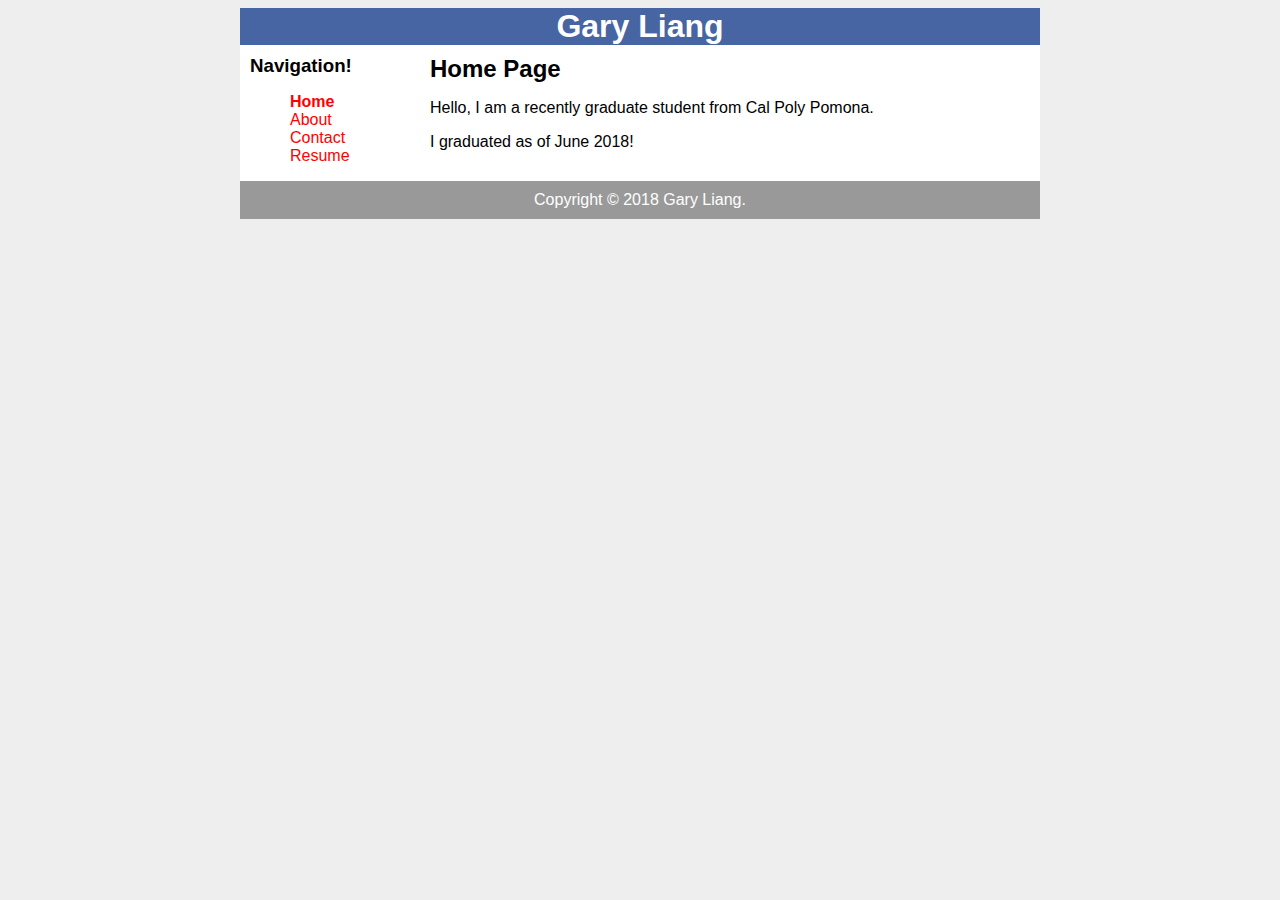
==== index.html @ 96ff0500 "Fourth edit" ====
<!DOCTYPE html>
<html>
        <head>
            <title>Gary Liang's Website</title>
            <link rel="stylesheet" type="text/css" href="style.css">
        </head>

        <body>
                <div id="container">
                    <div id="header">
                        <h1>Gary Liang</h1>
                    </div>
                    <div id="content">
                        <div id="nav">
                            <h3>Navigation!</h3>
                            <ul>
                                <li><a class="selected" href="">Home</a></li>
                                <li><a href="">About</a></li>
                                <li><a href="">Contact</a></li>
                                <li><a href="https://GaryLg.github.io/resume.pdf">Resume</a></li>
                            </ul>
                        </div>
                        <div id="main">
                            <h2>Home Page</h2>
                            <p>Hello, I am a recently graduate student from Cal Poly Pomona. </p>
                            <p>I graduated as of June 2018!</p>

                        </div>

                    </div>
                    <div id="footer">
                        Copyright &copy; 2018 Gary Liang.
                    </div>
                </div>

        </body>
</html>
---- style.css ----
#header {
    background-color: #4665A2;
    color: white;
    text-align: center;
}

#container {
    background-color: white;
    width: 800px;
    margin-left: auto;
    margin-right: auto;
}

#content {
    padding: 10px;
}

#nav {
    width: 180px;
    float: left;
}

#main {
    width: 600px;
    float: right;
}

#footer {
    clear: both;
    padding: 10px;
    background-color: #999999;
    color: white;
    text-align: center;
}

#nav ul {
    list-style-type: none;
}

h1, h2, h3 {
    margin: 0;
}


#nav .selected {
    font-weight: bold;
}

a {
    text-decoration: none;
    color: red;
}

body {
    background-color: #EEEEEE;
    font-family: Arial, sans-serif;
}
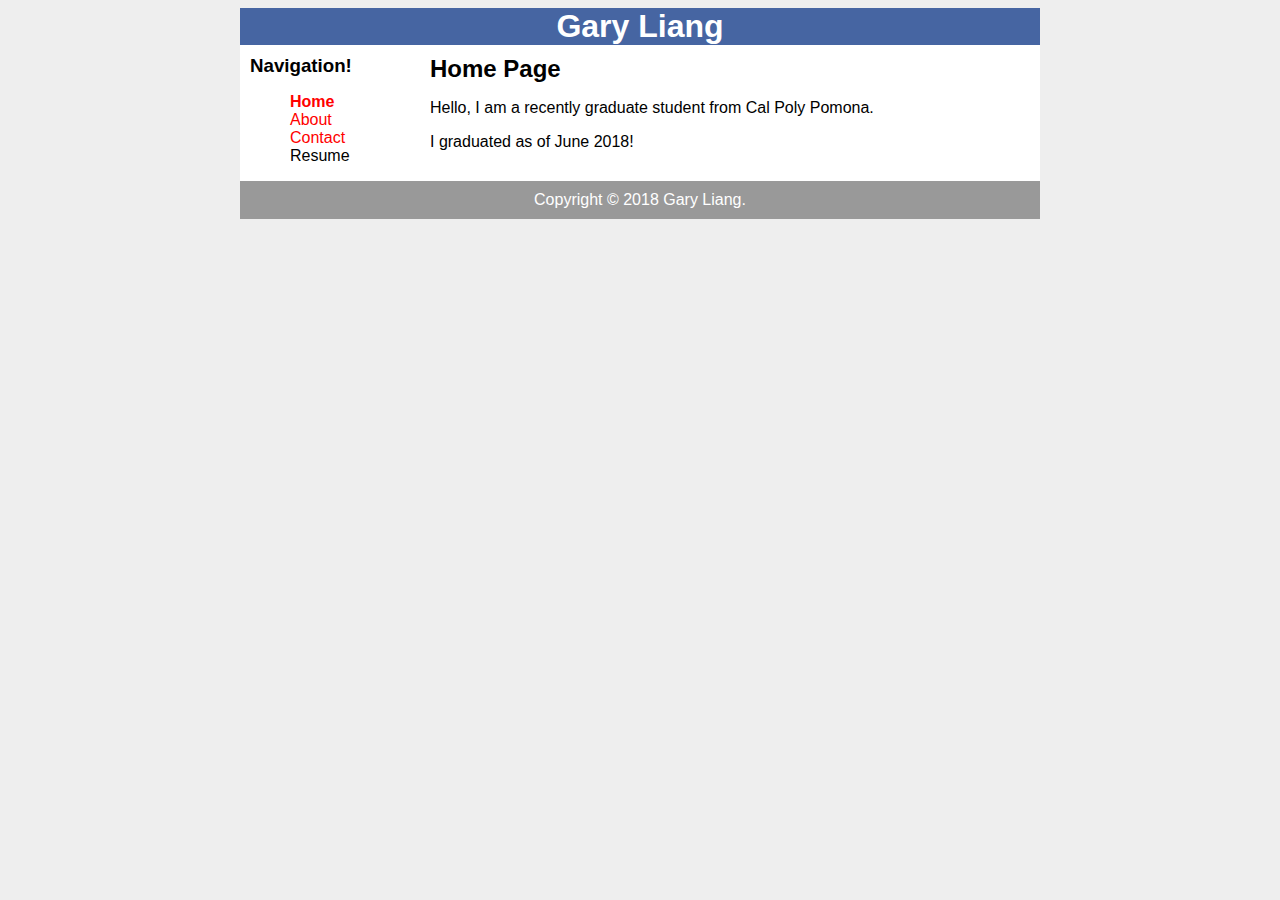
==== commit 957d5123: "Resume edit" ====
--- a/index.html
+++ b/index.html
@@ -17,7 +17,7 @@
                                 <li><a class="selected" href="">Home</a></li>
                                 <li><a href="">About</a></li>
                                 <li><a href="">Contact</a></li>
-                                <li><a href="https://GaryLg.github.io/resume.pdf">Resume</a></li>
+                                <li><href="resume.pdf">Resume</a></li>
                             </ul>
                         </div>
                         <div id="main">
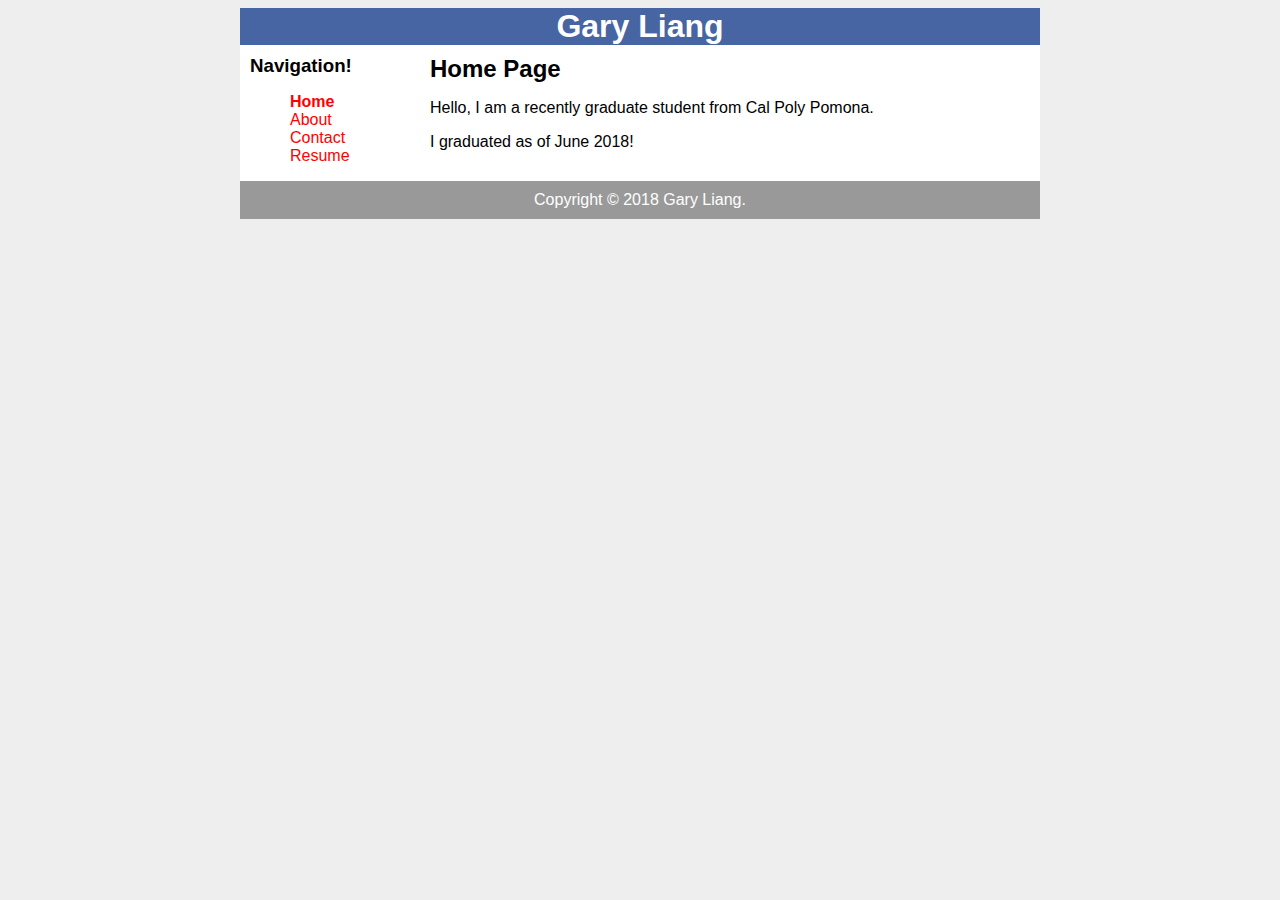
==== commit 0f63a8c9: "Resume edit" ====
--- a/index.html
+++ b/index.html
@@ -17,7 +17,7 @@
                                 <li><a class="selected" href="">Home</a></li>
                                 <li><a href="">About</a></li>
                                 <li><a href="">Contact</a></li>
-                                <li><href="resume.pdf">Resume</a></li>
+                                <li><a href="resume.pdf">Resume</a></li>
                             </ul>
                         </div>
                         <div id="main">
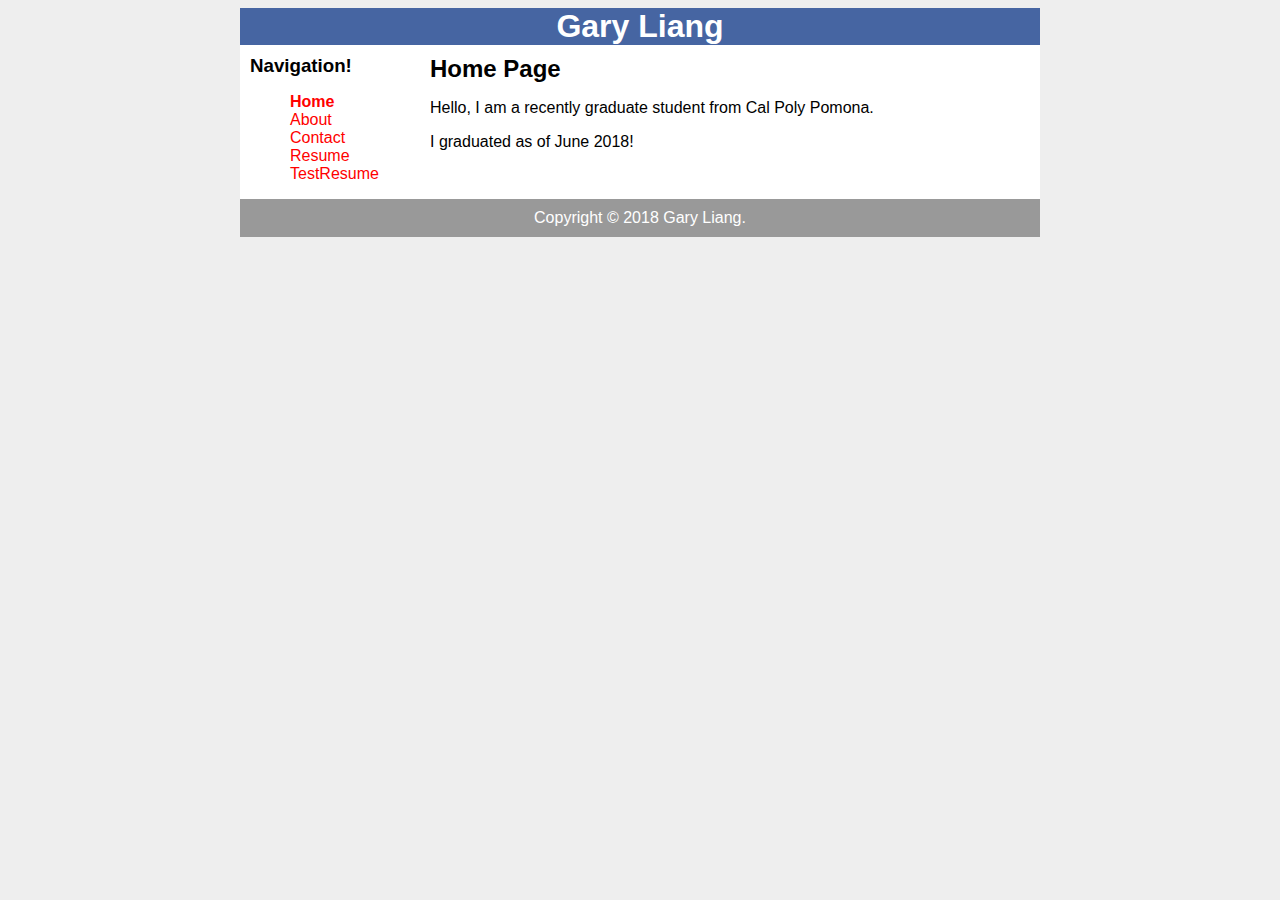
==== commit 1c8d76a6: "Resume edit" ====
--- a/index.html
+++ b/index.html
@@ -17,7 +17,8 @@
                                 <li><a class="selected" href="">Home</a></li>
                                 <li><a href="">About</a></li>
                                 <li><a href="">Contact</a></li>
-                                <li><a href="resume.pdf">Resume</a></li>
+                                <li><a href="/resume/resume.pdf">Resume</a></li>
+                                <li><a href="resume.html">TestResume</a> </li>
                             </ul>
                         </div>
                         <div id="main">
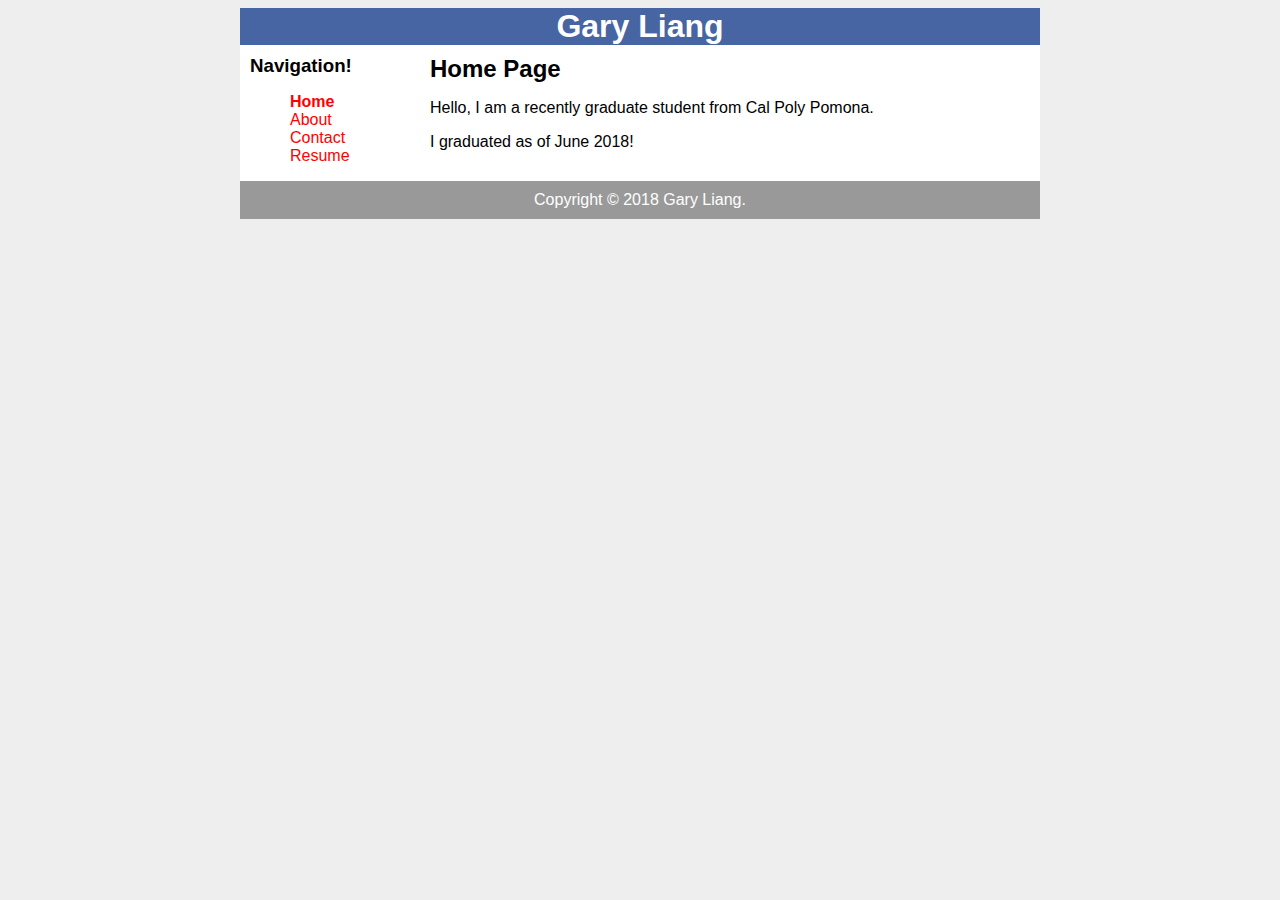
==== commit 0cc6156c: "Resume edit" ====
--- a/index.html
+++ b/index.html
@@ -18,7 +18,7 @@
                                 <li><a href="">About</a></li>
                                 <li><a href="">Contact</a></li>
                                 <li><a href="/resume/resume.pdf">Resume</a></li>
-                                <li><a href="resume.html">TestResume</a> </li>
+                                <!--<li><a href="resume.html">TestResume</a></li> -->
                             </ul>
                         </div>
                         <div id="main">
